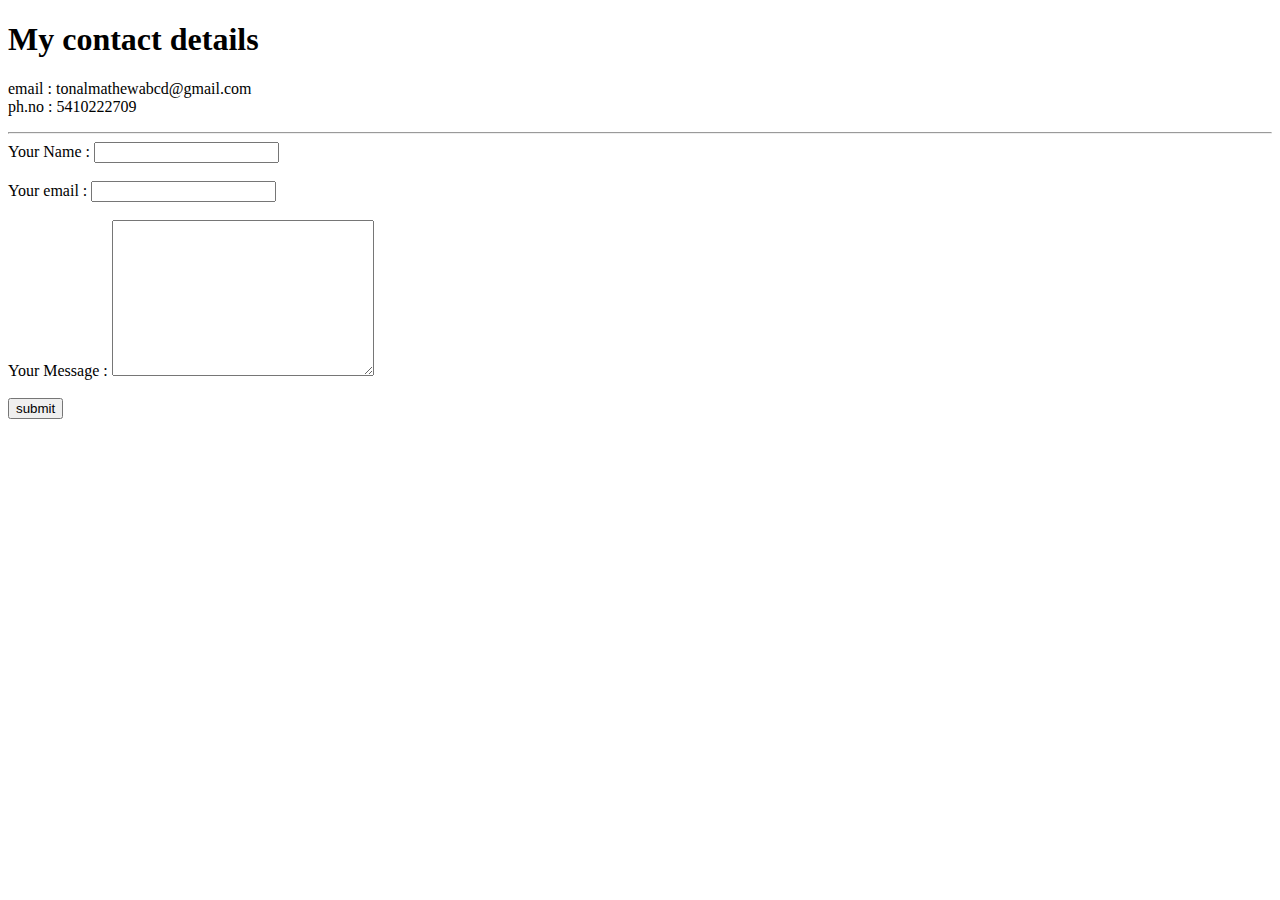
==== contact.html @ 662b8702 "Added initial cv website files" ====
<!DOCTYPE html>
<html lang="en">
<head>
    <meta charset="UTF-8">
    <meta name="viewport" content="width=device-width, initial-scale=1.0">
    <title>contact</title>
</head>
<body>
    <h1>My contact details</h1>
    <p>
        <p> email : tonalmathewabcd@gmail.com <br>
            ph.no : 5410222709 <br>
        </p>
    </p>
    <hr>
    <form class="" action="mailto:tonalmathew1999@gmail.com" method="POST" enctype="text/plain">
        <label for="name">Your Name : </label>
        <input type="text" name="name" value=""><br><br>
        <label for="email">Your email : </label>
        <input type="email" name="email" id=""><br><br>
        <label for="message">Your Message : </label>
        <textarea name="message" id="" cols="30" rows="10"></textarea><br><br>
        <input type="submit" name="submit" value="submit">
    </form>
</body>
</html>
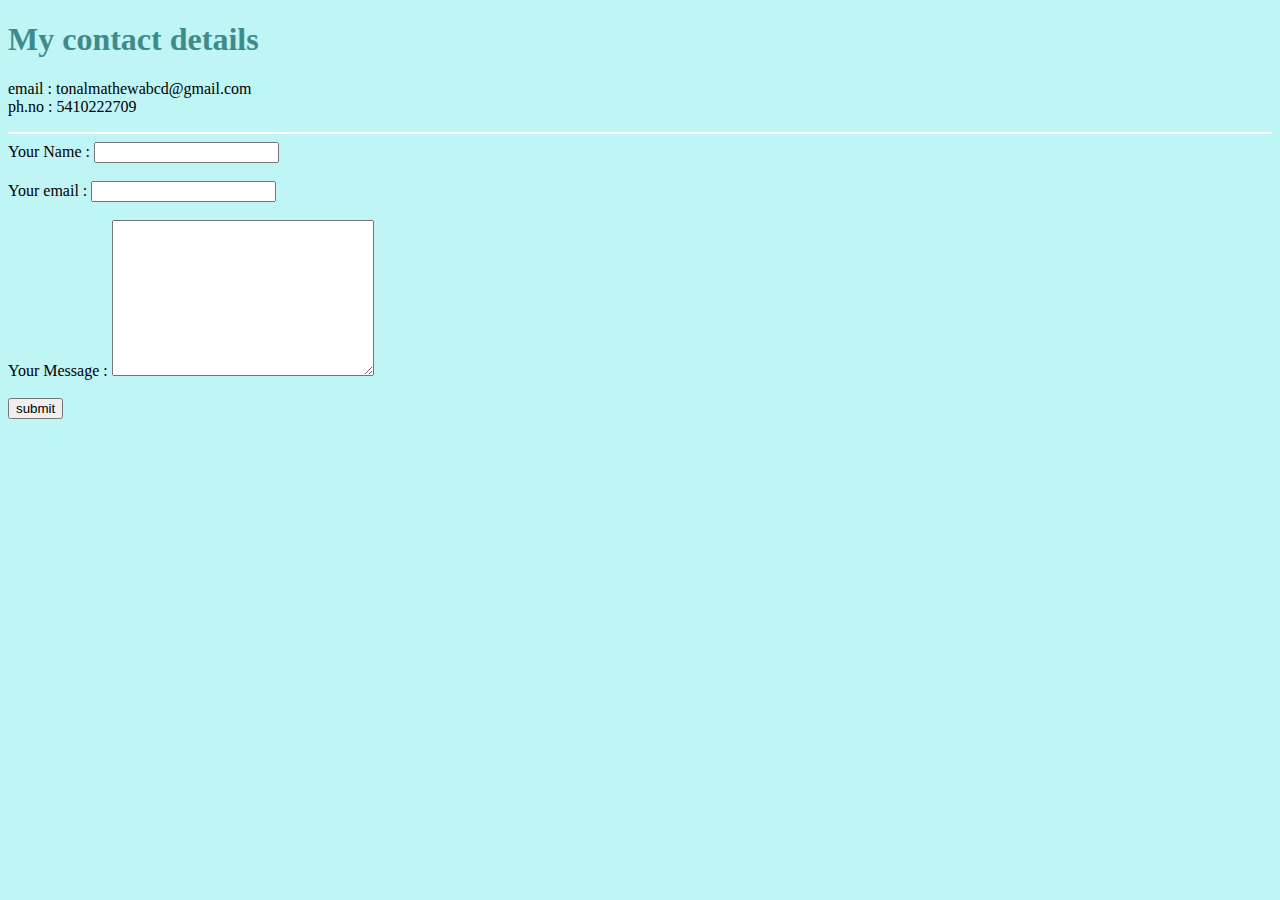
==== commit 2d39578a: "update contact.html" ====
--- a/contact.html
+++ b/contact.html
@@ -4,6 +4,7 @@
     <meta charset="UTF-8">
     <meta name="viewport" content="width=device-width, initial-scale=1.0">
     <title>contact</title>
+    <link rel="stylesheet" href="style.css">
 </head>
 <body>
     <h1>My contact details</h1>
@@ -23,4 +24,4 @@
         <input type="submit" name="submit" value="submit">
     </form>
 </body>
-</html>+</html>
--- a/style.css
+++ b/style.css
@@ -0,0 +1,17 @@
+body{
+    background-color: #bff5f5;
+}
+hr{
+    
+    border-style:none;
+    height: 2px;
+    background-color: white;
+
+}
+h1, h3{
+    color: #3f8b8b;
+}
+img{
+    height: 200px;
+    width: 200px;
+}